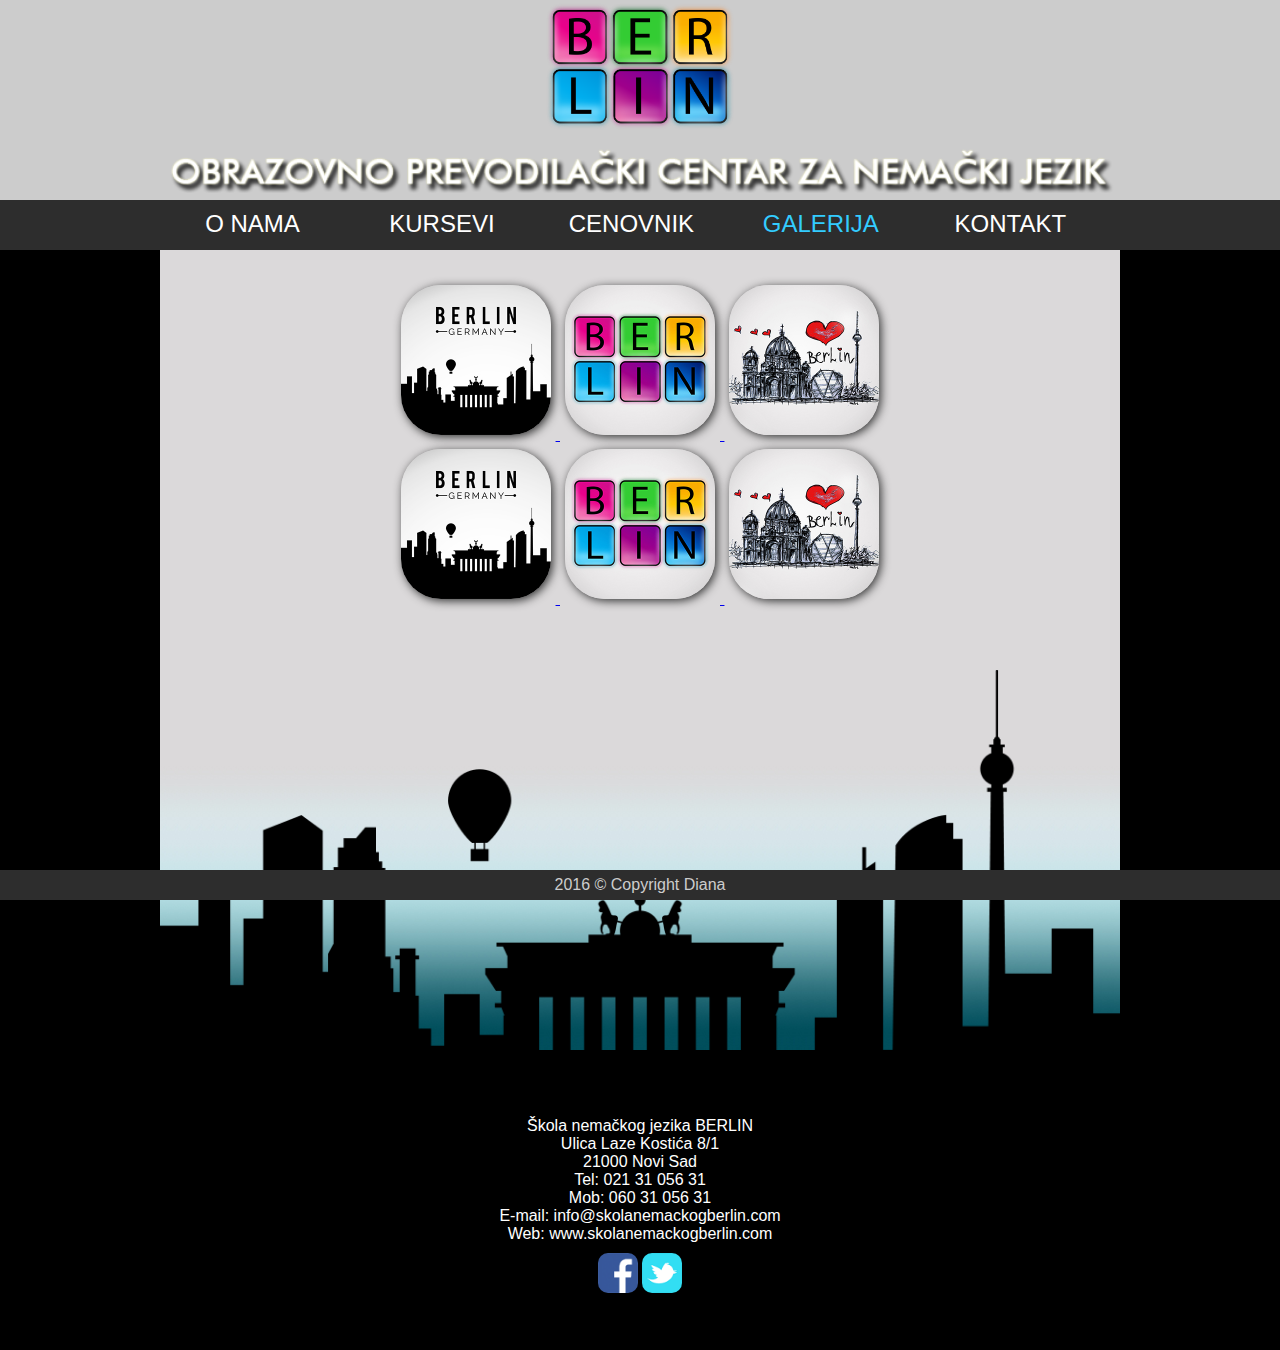
==== galerija.html @ 1dea6909 "Add files via upload" ====
<!doctype html>
<html>
<head>
<meta charset="utf-8">
<title>Galerija</title>
<link href="stil.css" rel="stylesheet" type="text/css" />
<link href="css/lightbox.min.css" rel="stylesheet">
</head>

<body>
	<div id="header"> 
    		<div id="logo"> 
    			<a href="index.html"><img src="images/berlin-logo.png"  width="200px"/></a>
                <img src="images/slogan.png"  width="960px"/>
    
    		</div> <!--logo-->
    </div> <!--header-->
    
    <div id="menistil"> 
    	<div id="navigacija"> 
        		<ul> 
                	<li> <a href="onama.html" >O NAMA </a></li>
                    <li><a href="kursevi.html"> KURSEVI </a></li>
                    <li> <a href="cenovnik.html">CENOVNIK </a></li>
                    <li> <a href="galerija.html"  class="active">GALERIJA </a></li>
                    <li><a href="kontakt.html"> KONTAKT </a></li>
        
        		</ul>
        	</div>
        </div> <!--meni-->
        
        <div id="strana">
        		<div id="galerija"> 
                             
      <a href="images/galerija/01.jpg" data-lightbox="roadtrip">
      <img src="images/galerija-manje/01.jpg" /> </a>
                                              
        <a href="images/galerija/02.jpg" data-lightbox="roadtrip">
        <img src="images/galerija-manje/02.jpg" /> </a>
        
      <a href="images/galerija/03.jpg" data-lightbox="roadtrip">
        <img src="images/galerija-manje/03.jpg" /> </a>
        
        <a href="images/galerija/01.jpg" data-lightbox="roadtrip">
      <img src="images/galerija-manje/01.jpg" /> </a>
                                              
        <a href="images/galerija/02.jpg" data-lightbox="roadtrip">
        <img src="images/galerija-manje/02.jpg" /> </a>
        
      <a href="images/galerija/03.jpg" data-lightbox="roadtrip">
        <img src="images/galerija-manje/03.jpg" /> </a>
                
                </div>
            
        </div> <!--strana-->
        
        <div id="footer"> 
        	<img src="images/berlin-skyline.png" width="960px">
            
            <div id="footertext"> 
            <p>Škola nemačkog jezika BERLIN <br />Ulica Laze Kostića 8/1<br />21000 Novi Sad<br />Tel: 021 31 056 31<br />Mob: 060 31 056 31<br />E-mail: info@skolanemackogberlin.com<br />Web: www.skolanemackogberlin.com <br /> <p>
            </div> <!---footer text---------->
            
            <div id="ikonice"> 
            	<img src="images/fb.png" width="40px" />
                <img src="images/tw.png" width="40px"  />
             </div> 
        
        </div><!---footer----->
        
        <div id="copyright"> 
        	2016   &copy; Copyright Diana 
        
        </div>


<script src="js/lightbox-plus-jquery.min.js"> </script>
</body>
</html>
---- stil.css ----
@charset "utf-8";
/* CSS Document */

* {
	margin:0;
	padding:0;
}

body {
	background-color:#000; 
	font-family: Tahoma, Geneva, sans-serif;
}

#header {
	width:100%;
	background-color:#ccc;
	
}

#logo {
	width:960px;
	margin:0 auto;
	text-align:center;
	height:200px;
}


#menistil {
	width:100%;
	background-color:#2D2D2D;
}

#navigacija {
	width:960px;
	margin:0 auto;
}

#navigacija ul {
	list-style:none;
	
}

#navigacija li {
	display: inline-block;
	width:185px;
	text-align:center;
	line-height:47px;
	transition:ease-out 0.7s;

}

#navigacija a {
	text-decoration:none;
	color: white;
	font-size:24px;
}

#navigacija li:hover {
	background-color:#3cf;
	transition:ease-in 1s;
}
#navigacija a:hover {
	color:white;
}

#navigacija .active {
	color:#3cf;
}

#strana {
	width:960px;
	height:800px;
	margin:0 auto;
	background:url(images/strana-background.jpg) repeat-x bottom;
}

#berlintext{
	width:600px;
	margin:auto;
	font-size:14px;
	text-align:justify;
	padding-top:50px;
}

#footer {
	width:960px;
	height:300px;
	margin:0 auto;
	position:relative;
	top:-380px;
	z-index:99;
}

#footertext {
	width:960px;
	color:#fff;
	font-size:16px;
	text-align:center;
    margin: 0 auto;
	
}

#ikonice {
	width:960px;
	text-align:center;
	padding-top:10px;
    margin: 0 auto;
    padding-bottom: 40px;
}
#ikonice img {
	width:40px;
	height:40px;
	border-radius:10px;
	transition:ease-out 0.5s;
}

#ikonice img:hover {
	transition: ease-in 0.5s;
	border-radius:40px;
}

#copyright {
	width:100%;
	color:#ccc;
	background-color:#2D2D2D;
	line-height:30px;
	text-align:center;
	position:fixed;
	bottom:0;
    z-index: 999;
}


#galerija {
    width: 600px;
    height: 400px;
    margin: 0 auto;
    padding-top: 30px;
    text-align: center;
}

#galerija img {
    width: 150px;
    height: 150px;
    margin: 5px;
    border-radius: 40px;
    transition: ease-in 0.5s;
    box-shadow: 2px 2px 10px #333;
    
}

#galerija img:hover {
    transform:rotate(360deg);
    transition: ease-in 0.5s;
    cursor: pointer;
    
}

#mojaforma {
    text-align: center;
    padding: 30px;
    width: 500px;
    margin: 0 auto;
    position: relative; 
    z-index: 9999;
    
    
}

#mojaforma input, #mojaforma select, #mojaforma textarea {
    display: block;
    width: 100%;
    line-height: 35px;
    margin-bottom: 2px;
    border-bottom-right-radius: 10px;
     padding-left: 10px;
    
}


#mojaforma input.mybutton {
    
    width: 48%;
    display: inline-block;
    font-size: 18px;
    background-color: #333;
    color: #3cf;
    font-family: "Trebuchet MS", sans-serif;
     border-bottom-right-radius: 10px;
    border-top-left-radius: 10px;
    box-shadow: 2px 2px 10px #3cf;
    margin-top: 10px;
    cursor: pointer;
    transition: 1s;
    
   
}

#mojaforma input.mybutton:hover {
    color: bisque;
    box-shadow: 2px 2px 10px blue;
    transition: 1s;
}

fieldset {
    border: #3cf 3px solid;
    padding: 30px;
    
}
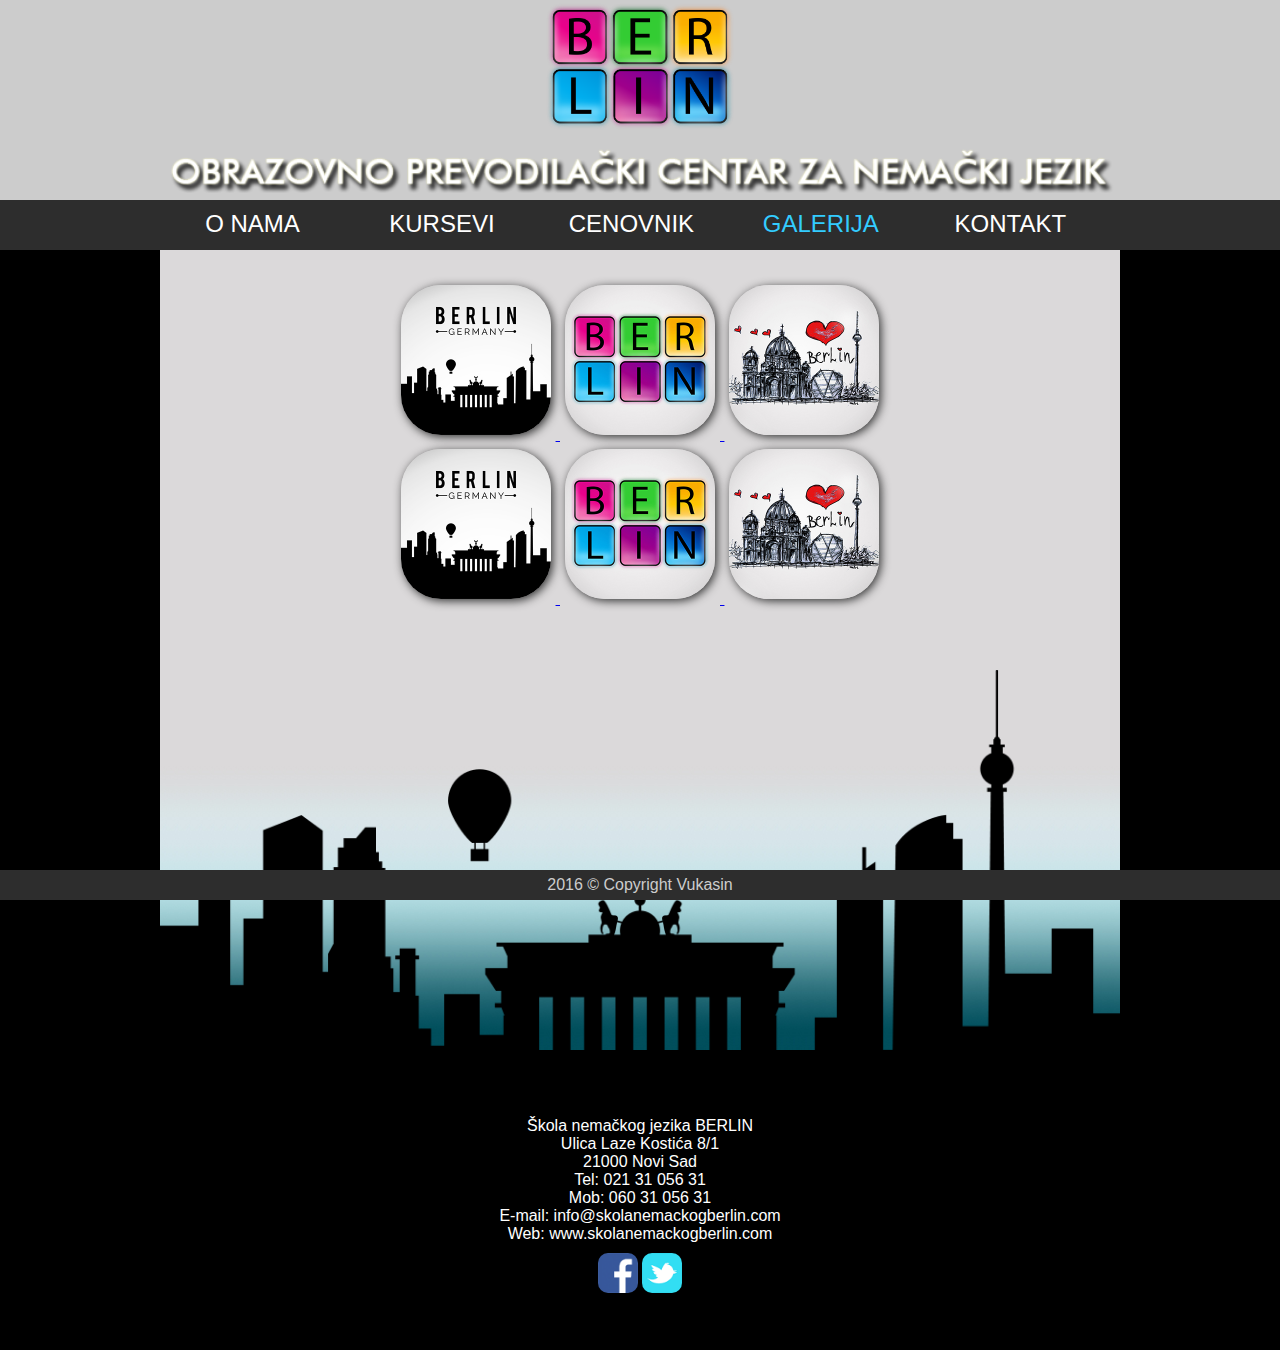
==== commit 725090d5: "Update galerija.html" ====
--- a/galerija.html
+++ b/galerija.html
@@ -69,7 +69,7 @@
         </div><!---footer----->
         
         <div id="copyright"> 
-        	2016   &copy; Copyright Diana 
+        	2016   &copy; Copyright Vukasin 
         
         </div>
 
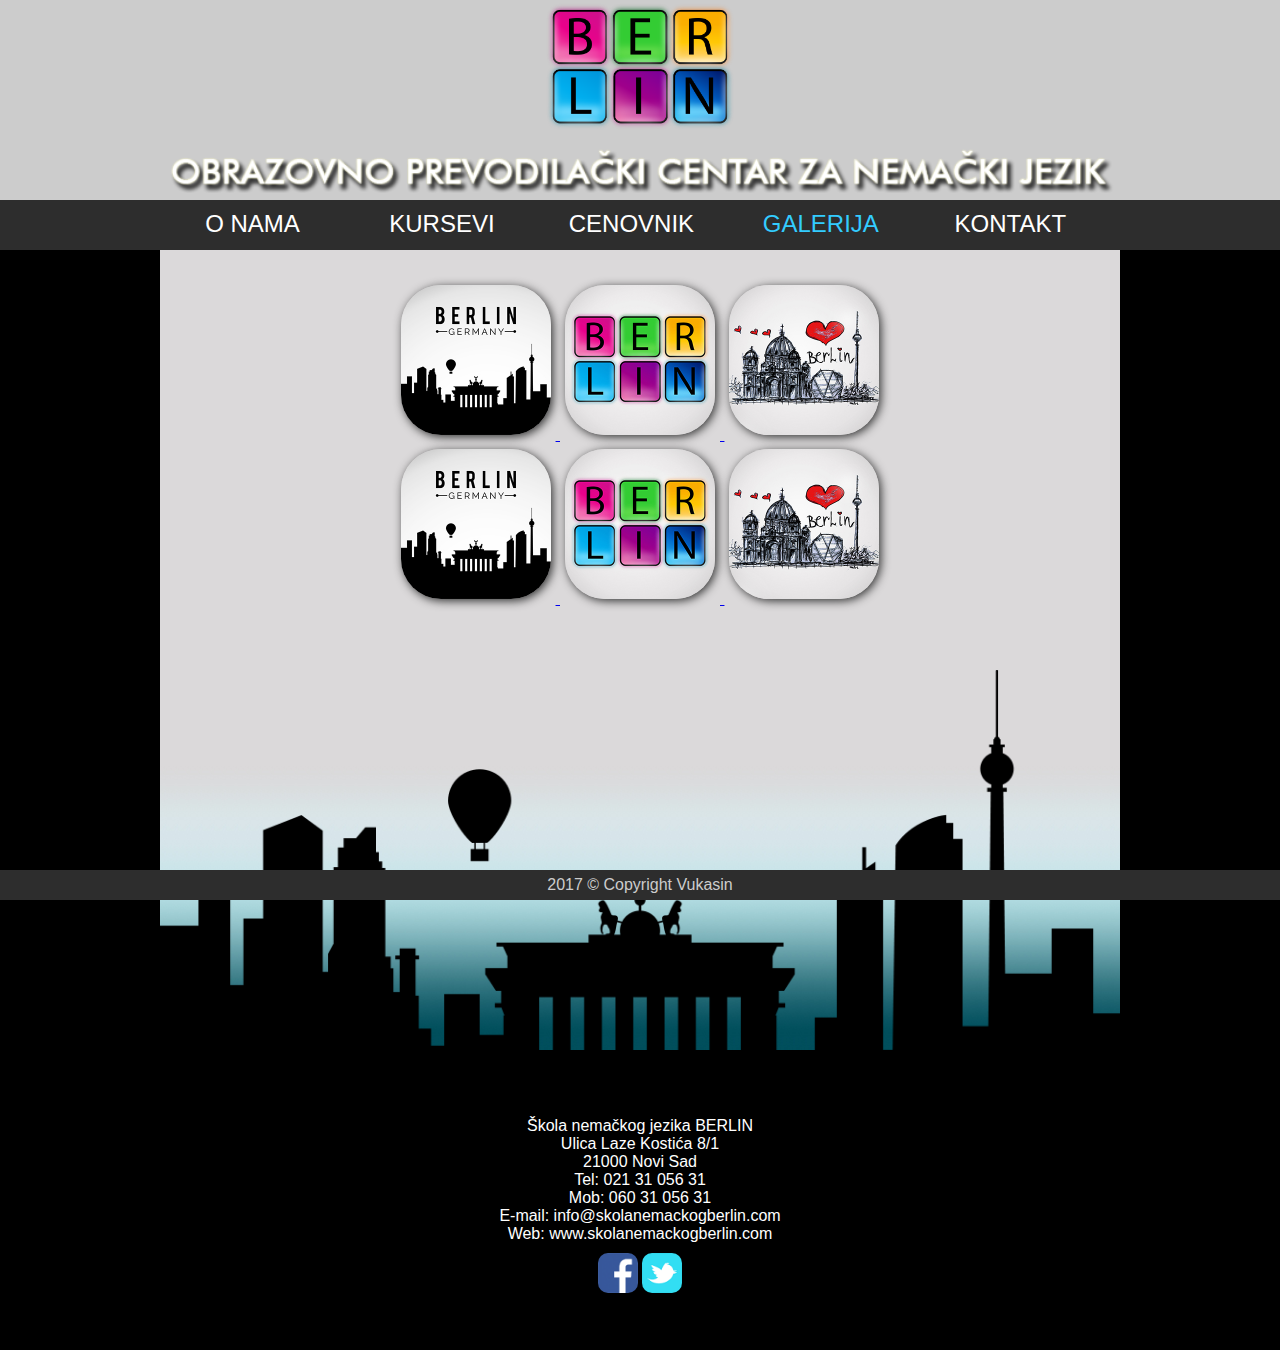
==== commit 881d0724: "Update galerija.html" ====
--- a/galerija.html
+++ b/galerija.html
@@ -20,8 +20,8 @@
     	<div id="navigacija"> 
         		<ul> 
                 	<li> <a href="onama.html" >O NAMA </a></li>
-                    <li><a href="kursevi.html"> KURSEVI </a></li>
-                    <li> <a href="cenovnik.html">CENOVNIK </a></li>
+                    <li><a href="#"> KURSEVI </a></li>
+                    <li> <a href="#">CENOVNIK </a></li>
                     <li> <a href="galerija.html"  class="active">GALERIJA </a></li>
                     <li><a href="kontakt.html"> KONTAKT </a></li>
         
@@ -69,7 +69,7 @@
         </div><!---footer----->
         
         <div id="copyright"> 
-        	2016   &copy; Copyright Vukasin 
+        	2017   &copy; Copyright Vukasin 
         
         </div>
 
